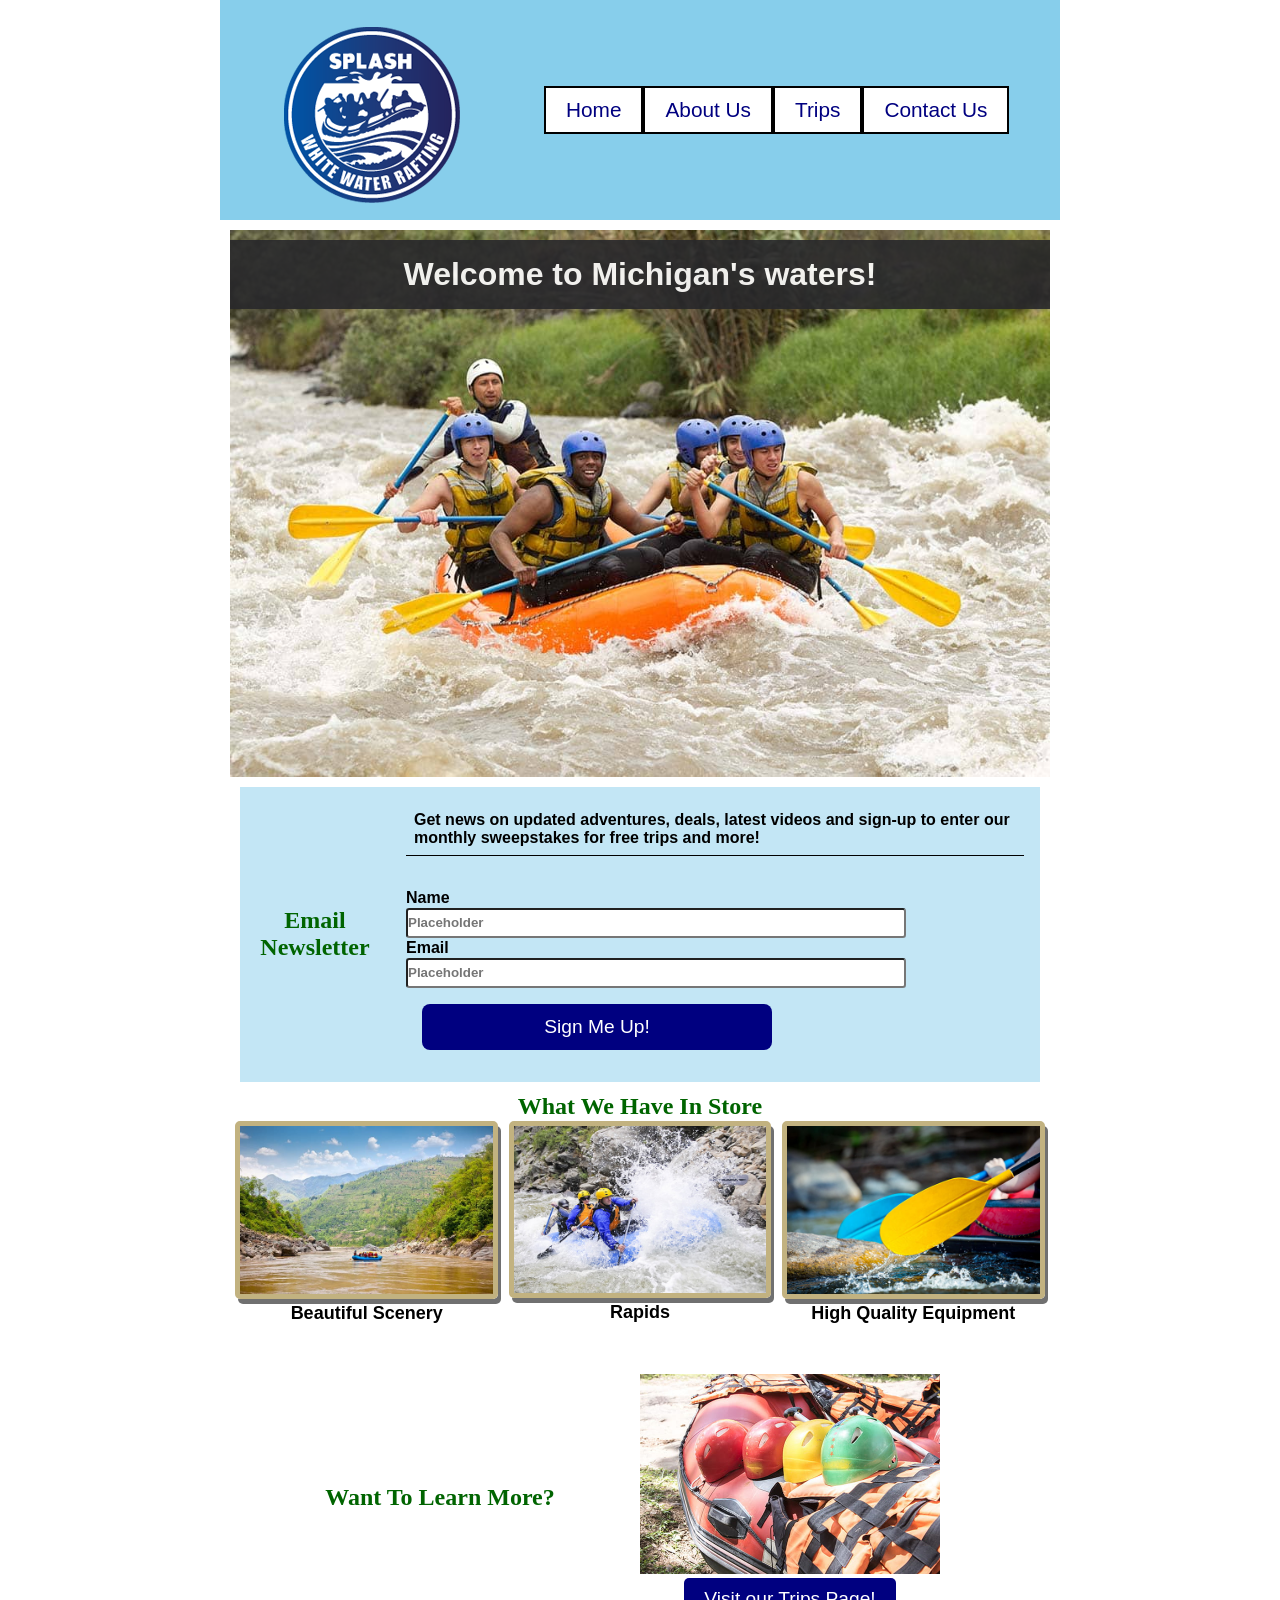
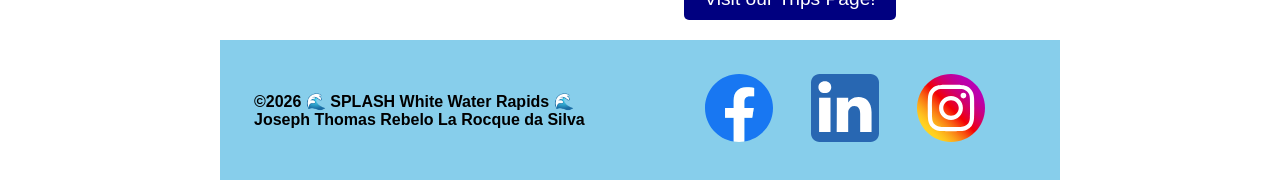
==== wwr/index.html @ a02654d4 "home-page" ====
<!DOCTYPE html>
<html lang="en">

<head>
    <meta charset="UTF-8">
    <meta name="viewport" content="width=device-width, initial-scale=1.0">
    <title>Home Page | SPLASH White Water Rapids</title>
    <meta name="description"
      content="This is the home page for the SPLASH White Water Rapids rafting company, it contains basic information, a newsletter sign-up form and captivating images.">
    <meta name="author" content="Joseph Thomas Rebelo La Rocque da Silva">
    <link rel="stylesheet" href="styles/rafting.css">
</head>

<body>

    <header>
        <img src="images/white-water-rafting.png" alt="logo for white water rafting company">

        <nav>
            <ul class="navigation">
                <li><a href="index.html">Home</a></li>

                <li><a href="about.html">About Us</a></li>

                <li><a href="trips.html">Trips</a></li>

                <li><a href="contact.html">Contact Us</a></li>
            </ul>
        </nav>

    </header>

    <main>

        <div class="hero">
            <img src="images/home-hero.jpg" alt="large picture of people rafting">
            <h1 class="home-h1">Welcome to Michigan's waters!</h1>
        </div>

        <div class="newsletter-form">
            <h2>Email Newsletter</h2>
            <div>
                <p>Get news on updated adventures, deals, latest videos and sign-up to enter our
                    monthly
                    sweepstakes for free trips and more!
                </p>

                <form>
                    <label for="newsletter-name">Name</label>
                    <input type="text" id="newsletter-name" name="newsletter-name" required
                      placeholder="Placeholder">


                    <label for="newsletter-useremail">Email </label>
                    <input type="email" id="newsletter-useremail" name="newsletter-useremail"
                      required placeholder="Placeholder">
                    <button type="submit">Sign Me Up!</button>

                </form>
            </div>
        </div>


        <h2>What We Have In Store</h2>
        <div class="home-offerings">

            <figure>
                <img src="images/home-beautiful-scenery.jpg" alt="picture of beautiful Scenery"
                  width="262.5">
                <figcaption>Beautiful Scenery</figcaption>
            </figure>

            <figure>
                <img src="images/home-rapids.jpg" alt="picture of a raft going through rapids"
                  width="262.5">
                <figcaption>Rapids</figcaption>
            </figure>

            <figure>
                <img src="images/home-high-quality-equipment.jpg"
                  alt="picture of high quality rafting equipment" width="262.5">
                <figcaption>High Quality Equipment</figcaption>
            </figure>
        </div>


        <div class="home-trips-call">
            <h2>Want To Learn More?</h2>
            <div class="trips-link-image">
                <figure>
                    <img src="images/home-trips.jpg" alt="picture of helmets sitting on a raft">
                    <figcaption> <a href="trips.html">Visit our Trips Page!</a></figcaption>
                </figure>

            </div>
        </div>
    </main>


    <footer>
        <p>©️2026 🌊 SPLASH White Water Rapids 🌊 Joseph Thomas Rebelo La Rocque da Silva </p>
        <nav class="socialmedia">
            <a href="https://facebook.com">
                <img src="images/facebook.svg" alt="facebook logo" height="150" width="150">
            </a>
            <a href="https://linkedin.com">
                <img src="images/linkedin.svg" alt="linkedin logo" height="150" width="150">
            </a>
            <a href="https://instagram.com">
                <img src="images/instagram.svg" alt="instagram logo" height="150" width="150">
            </a>
        </nav>
    </footer>

</body>

</html>
---- wwr/styles/rafting.css ----
:root {

    --primary-color: darkgreen;
    --accent-color1: black;
    --background-color: skyblue;
    --heading-font: "Times New Roman", Helvetica, serif;
    --body-font: Arial, Helvetica, sans-serif;
    --bold-text: bold;
}

* {
    margin: 0;
    padding: 0;
    box-sizing: border-box;
}

header {
    display: grid;
    grid-template-columns: 1fr 2fr;
    align-items: center;
    place-items: center;
    background-color: var(--background-color);
}

.navigation {
    display: flex;
    list-style: none;
}

.navigation li {
    flex: 1 1 auto;
    border: 2px solid black;
    padding: 10px;
    background: white;
}

.navigation a {
    text-decoration: none;
    padding: 10px;
    color: navy;
    font-size: 1.3rem;

}

body {
    font-family: var(--body-font);
    color: var(--accent-color1);
}

header,
main,
footer {
    width: 840px;
    margin: 0 auto;
    padding: 10px;
}

h1,
h2 {
    font-family: var(--heading-font);
    color: var(--primary-color)
}

nav,
p,
section,
article {
    margin: 16px;
    padding: 8px;
}

.socialmedia a {
    text-decoration: none;
}

.hero {
    position: relative;
}

.hero img {
    display: block;
    width: 100%;
    height: auto;
}

h2 {
    text-align: center;
    padding: 1px;
}

.hero article {
    position: absolute;
    top: 250px;
    bottom: 20px;
    left: 20px;
    right: 20px;
    margin: 15px;
    font-family: var(--body-font);
    padding: 15px;
    background-color: var(--accent-color1);
    opacity: 0.8;
    color: white;
}

.hero article img {
    float: right;
    width: 125px;
    height: auto;
    margin: 15px;

}

.history {
    display: grid;
    grid-template-columns: 1fr 1fr 1fr;
    align-items: center;
    place-items: center;
    padding: 10px
}

.history img {

    width: 300px;
    height: auto;
    margin: auto;
    grid-column: 2 / 3;
    grid-row: 1;
}

.adventure {
    display: flex;
    flex-direction: row;
    justify-content: center;

    padding: 10px;

}

.about-us-figure img {
    width: 168px;
    height: 112px;
    padding: 10px;

}

figcaption {
    text-align: center;
    font-size: 0.85rem;
}

footer {
    display: grid;
    grid-template-columns: 1fr 1fr;
    align-items: center;
    place-items: center;
    background-color: var(--background-color);
    font-weight: var(--bold-text);
}

footer img {
    width: 102px;
    height: 68px;

}

input,
select {
    height: 30px;
    text-align: left;
    font-weight: var(--bold-text);
    border-radius: 0.2rem;
}

.map-and-form {
    display: flex;
    flex-direction: row;
    padding: 10px;
}

iframe {
    justify-content: left;
}

form {

    width: 650px;
    margin: 0 auto;
    padding: 1rem;
    display: grid;

}

fieldset {
    display: grid;
    gap: .5rem;
    margin: 1rem;
    border: 1px solid rgb(0 0 0 / 0.2);
    padding: 1rem;
}

input[type="checkbox"] {
    width: 15px;
    height: 15px;
    vertical-align: top;
}

button {
    width: 350px;
    margin: 1rem;
    background-color: navy;
    color: #fff;
    border: none;
    border-radius: .5rem;
    padding: .75rem;
    font-size: 1.2rem;
}

.map {
    padding: 0px 50px 0px 0px;
}

.form-item {
    display: grid;
    align-items: center;
}

.column1 {
    grid-template-columns: 3fr 1fr;
    margin: 0.5rem 0;
}

.column2 {
    grid-template-columns: 1fr 1.5fr;
    padding: 2px;
}

.employees {
    display: flex;
    flex-direction: row;
    justify-content: center;
    background-color: lightgrey;
    padding: 10px;
    margin: 0 -0.5em;
    border-radius: 0.5em;
}

.employees img {
    width: 279px;
    height: 186px;
    padding: 10px;
}

.employees figcaption {
    text-align: center;
    font-weight: var(--bold-text);
    font-size: 1.2rem;
}

.form-row {
    display: flex;
    gap: 15px;
    align-items: center;
    padding: 10px;
}

.radio {
    display: flex;
    flex-direction: column;

}

.checkbox-text {
    padding-top: 10px;
}

.checkbox-text label input {
    margin-right: 20px;
}

.forms {
    font-weight: var(--bold-text);
}

input[type="radio"] {
    vertical-align: middle;
}

.contact-h1 {
    background: none;
    opacity: 1;
    position: static;
    font-family: var(--heading-font);
    color: var(--primary-color);
    text-align: center;
}

.about-h1 {

    position: absolute;
    top: 10px;
    width: 100%;
    padding: 16px;
    text-align: center;
    opacity: 0.7;
    background-color: var(--accent-color1);
    color: white;

}

.home-hero img {
    width: 100%;
    display: block;
    height: auto;
}

.home-h1 {

    position: absolute;
    top: 10px;
    width: 100%;
    padding: 16px;
    text-align: center;
    opacity: 0.9;
    background-color: #28282B;
    color: white;
    font-weight: var(--bold-text);
    font-family: 'Trebuchet MS', 'Lucida Sans Unicode', 'Lucida Grande', 'Lucida Sans', Arial, sans-serif;
}

.newsletter-form {
    display: grid;
    align-items: center;
    grid-template-columns: 1fr 1fr;
    margin: 10px;
    background-color: rgba(135, 206, 235, 0.5);
    font-weight: bolder;
}

.newsletter-form p {
    border-bottom: 1px solid rgb(0 0 0);
}

.newsletter-form label {
    padding-bottom: 1px;
    padding-top: 1px;
}

.newsletter-form input {
    width: 500px;
}

.home-trips-call {
    display: grid;
    align-items: center;
    grid-template-columns: 1fr 1fr;
    margin: 10px;
    margin-top: 50px;

}

.home-trips-call a {
    display: inline-block;
    padding: 10px 20px;
    background-color: navy;
    color: white;
    text-decoration: none;
    border-radius: 5px;
    font-family: sans-serif;
    text-align: center;
    font-size: 1.2rem;
}

.trips-link-image {
    display: flex;
}

.trips-link-image img {
    width: 300px;
    height: auto;
}

.home-offerings {
    display: grid;
    grid-template-columns: 1fr 1fr 1fr;
    text-align: center;
    font-weight: bold;
}

.home-offerings img {
    border: 5px solid #C2B280;
    border-radius: 5px;
    box-shadow: 3px 5px #707070;
}

.home-offerings figcaption {
    font-size: large;
}
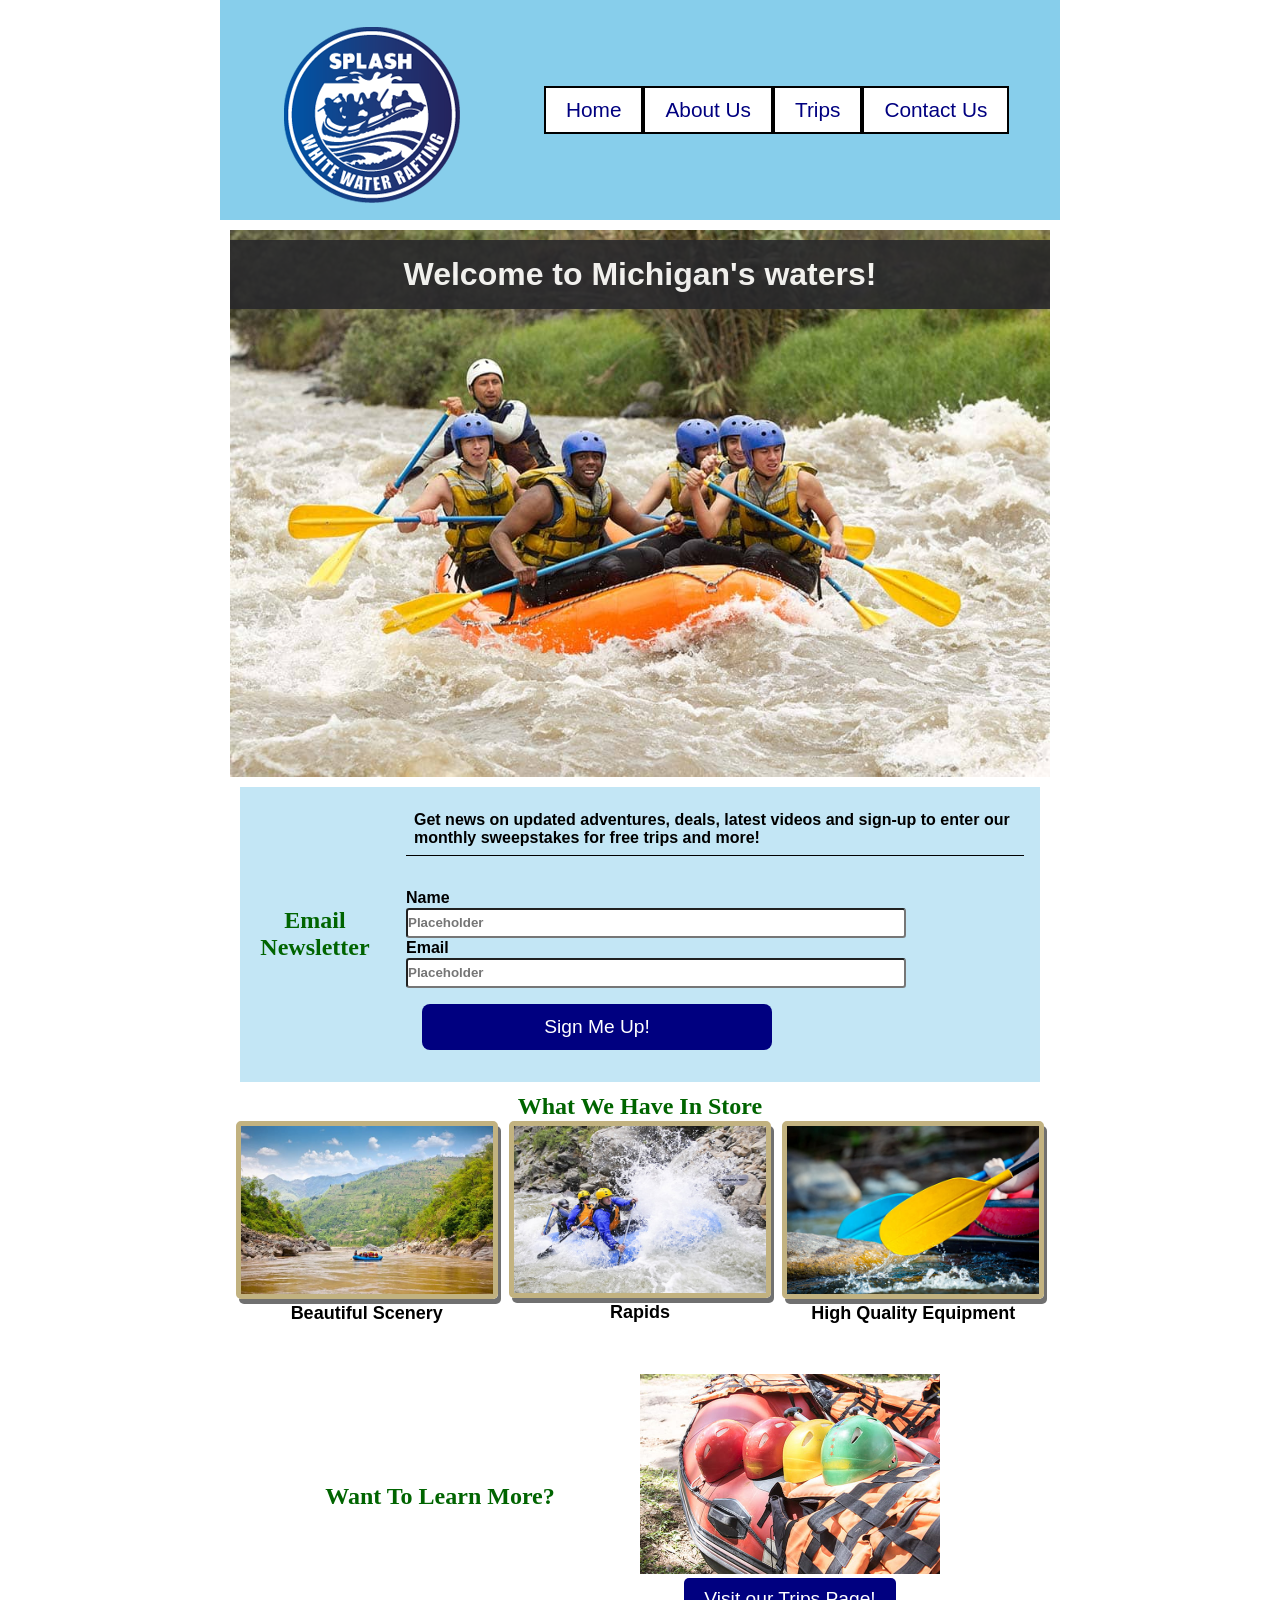
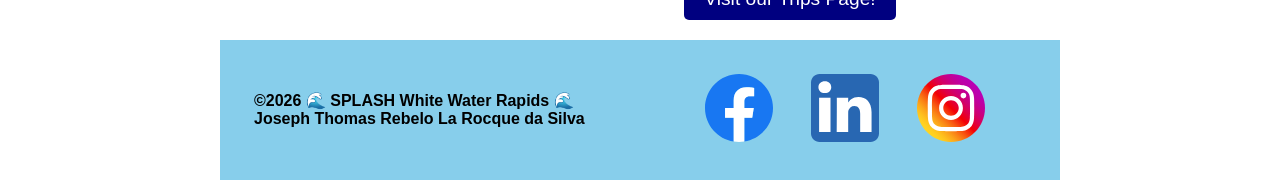
==== commit 53cbc2e2: "home v2" ====
--- a/wwr/index.html
+++ b/wwr/index.html
@@ -66,19 +66,19 @@
 
             <figure>
                 <img src="images/home-beautiful-scenery.jpg" alt="picture of beautiful Scenery"
-                  width="262.5">
+                  width="262">
                 <figcaption>Beautiful Scenery</figcaption>
             </figure>
 
             <figure>
                 <img src="images/home-rapids.jpg" alt="picture of a raft going through rapids"
-                  width="262.5">
+                  width="262">
                 <figcaption>Rapids</figcaption>
             </figure>
 
             <figure>
                 <img src="images/home-high-quality-equipment.jpg"
-                  alt="picture of high quality rafting equipment" width="262.5">
+                  alt="picture of high quality rafting equipment" width="262">
                 <figcaption>High Quality Equipment</figcaption>
             </figure>
         </div>
